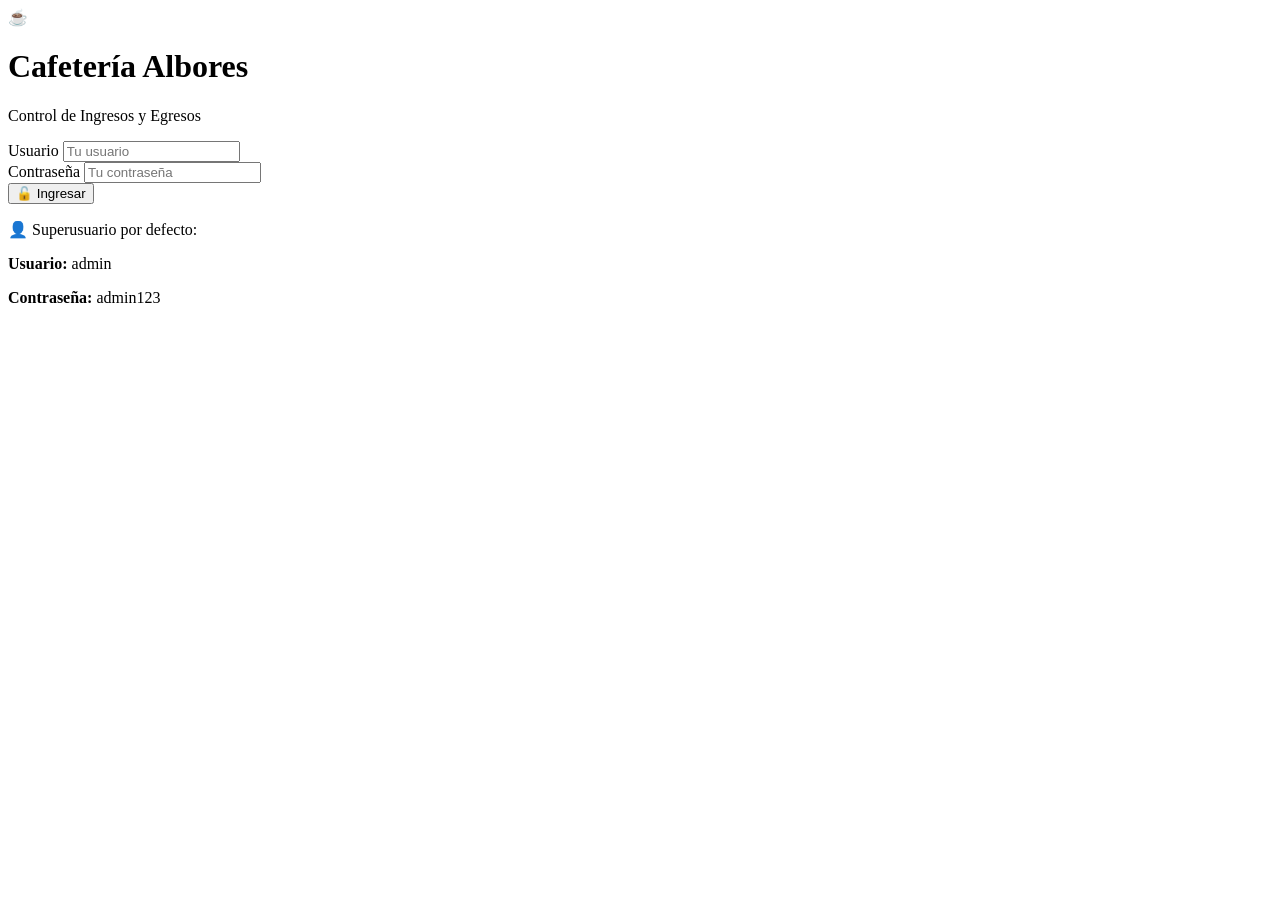
==== templates/login.html @ 98090870 "App cafeteria v1.0 - ingresos/egresos, bolsillos, categorias, autenticacion" ====
<!DOCTYPE html>
<html lang="es">
<head>
    <meta charset="UTF-8">
    <meta name="viewport" content="width=device-width, initial-scale=1.0, maximum-scale=1.0, user-scalable=no">
    <title>Cafetería - Login</title>
    <link rel="stylesheet" href="{{ url_for('static', filename='css/login.css') }}">
</head>
<body>
    <div class="login-container">
        <div class="login-card">
            <div class="login-icon">☕</div>
            <h1>Cafetería Albores</h1>
            <p class="login-subtitle">Control de Ingresos y Egresos</p>
            
            <form id="login-form">
                <div class="form-group">
                    <label>Usuario</label>
                    <input type="text" id="username" placeholder="Tu usuario" required autocomplete="username">
                </div>
                <div class="form-group">
                    <label>Contraseña</label>
                    <input type="password" id="password" placeholder="Tu contraseña" required autocomplete="current-password">
                </div>
                <button type="submit" class="btn-login">🔓 Ingresar</button>
            </form>
            
            <div id="login-error" class="login-error"></div>
            
            <div class="login-info">
                <p>👤 Superusuario por defecto:</p>
                <p><strong>Usuario:</strong> admin</p>
                <p><strong>Contraseña:</strong> admin123</p>
            </div>
        </div>
    </div>

    <script>
        document.getElementById('login-form').addEventListener('submit', async (e) => {
            e.preventDefault();
            
            const username = document.getElementById('username').value;
            const password = document.getElementById('password').value;
            const errorDiv = document.getElementById('login-error');
            
            try {
                const response = await fetch('/login', {
                    method: 'POST',
                    headers: { 'Content-Type': 'application/json' },
                    body: JSON.stringify({ username, password })
                });
                
                const data = await response.json();
                
                if (data.success) {
                    window.location.href = '/';
                } else {
                    errorDiv.textContent = data.error || 'Error al iniciar sesión';
                    errorDiv.style.display = 'block';
                }
            } catch (error) {
                errorDiv.textContent = 'Error de conexión';
                errorDiv.style.display = 'block';
            }
        });
    </script>
</body>
</html>
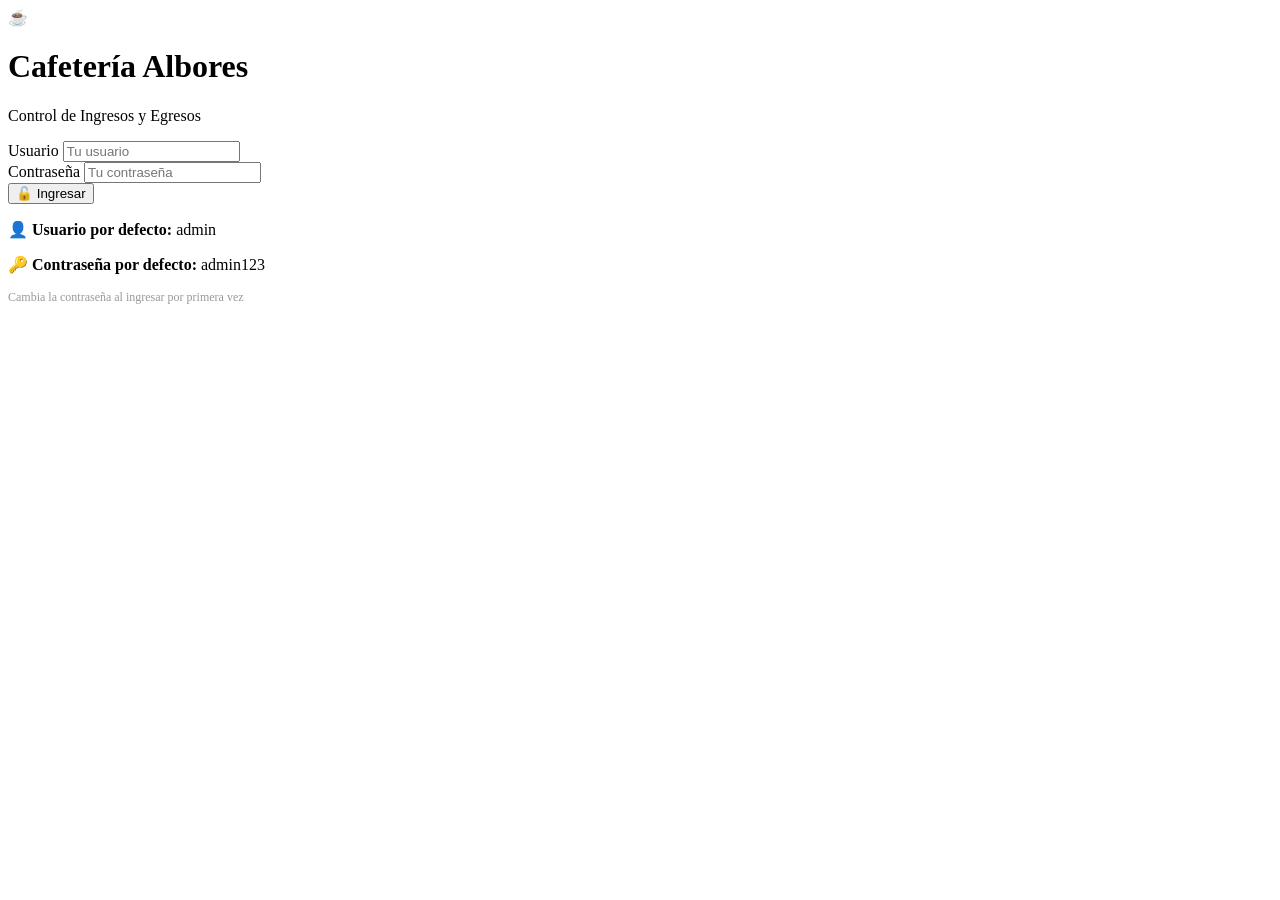
==== commit d5b63b73: "Agregar editar/eliminar transacciones, cambiar contraseña, mejorar login" ====
--- a/templates/login.html
+++ b/templates/login.html
@@ -28,9 +28,9 @@
             <div id="login-error" class="login-error"></div>
             
             <div class="login-info">
-                <p>👤 Superusuario por defecto:</p>
-                <p><strong>Usuario:</strong> admin</p>
-                <p><strong>Contraseña:</strong> admin123</p>
+                <p>👤 <strong>Usuario por defecto:</strong> admin</p>
+                <p>🔑 <strong>Contraseña por defecto:</strong> admin123</p>
+                <p style="color: #999; font-size: 0.75rem; margin-top: 8px;">Cambia la contraseña al ingresar por primera vez</p>
             </div>
         </div>
     </div>
